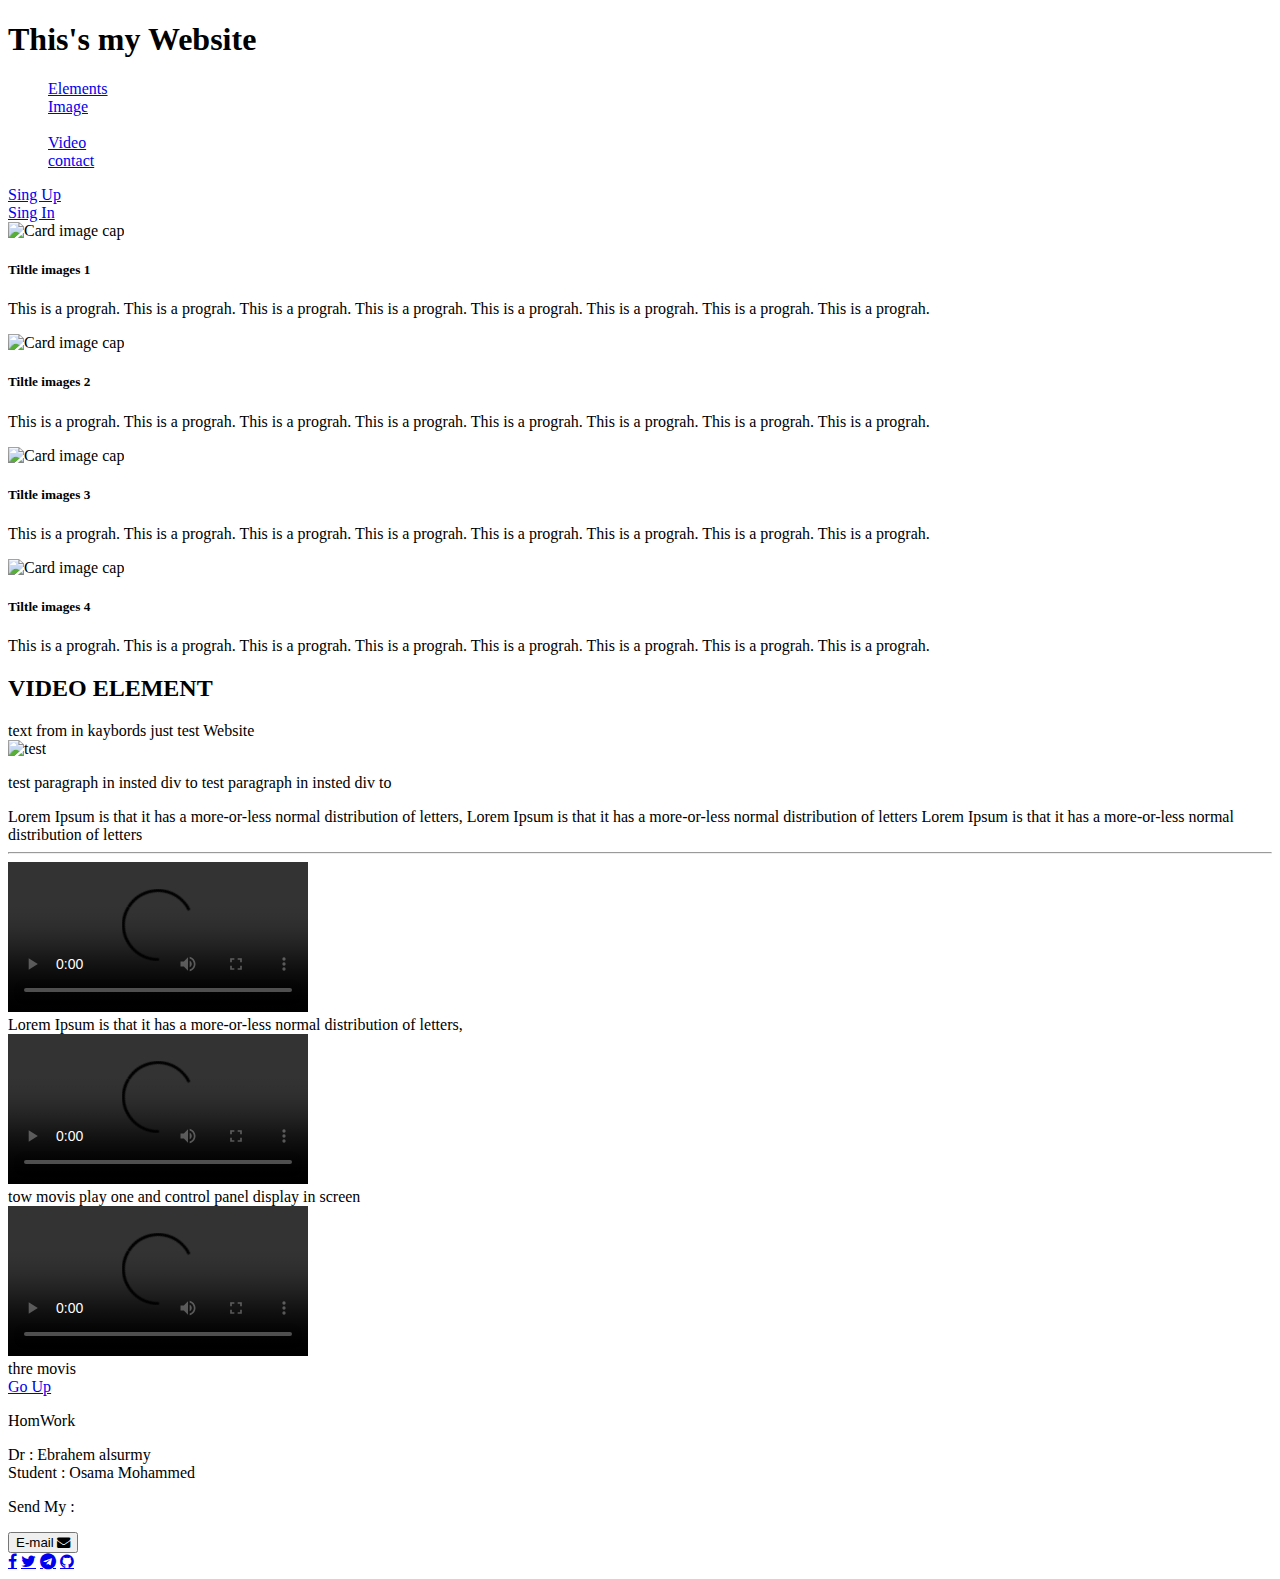
==== index.html @ 9dd66edf "Add files via upload" ====
<!DOCTYPE html>
<html>
<head>
<meta charset="utf-8" />
<meta name="description" content="" />
<!--<link rel="icon" href="images/ba.png" />-->
<link rel="icon" href="https://j.top4top.io/p_1954caidc1.jpg" />
<meta name="viewport" content="width=device-width, initial-scale=1">
<meta name="viewport" content="initial-scale=1, maximum-scale=1">
<title>One animation HTML</title>
<link rel="stylesheet" href="CSS/index.css" />
<link rel="stylesheet" href="CSS/MaxWidth.css" />
<link rel="stylesheet" href="https://cdnjs.cloudflare.com/ajax/libs/font-awesome/4.7.0/css/font-awesome.min.css">
</head>
<body class="body_index">
<div class="heading" id="start">
<h1>This's my Website</h1>
<div class="Index">
<ol class="clas_ol">
<a href="element.html">Elements</a>
<br />
<a href="#img">Image</a>
<br />
<!-- <a href="#ord">Order List</a> -->
<br />
<a href="#vid">Video</a>
<br />
<a href="#contact">contact</a>
<br />
</ol>
<div class="loop"></div>
</div>
<div class="up-in">
<div class="up">
<a class="clik" href="SingUp.html">Sing Up</a>
</div>
<div class="in">
<a class="clik" href="singIn.html">Sing In</a>
</div>
</div>
</div>
<!--=============================== IMAGES ==================================-->
<!-- <div class="introimg">
<!--h5>title paragraph test</h5->
<img src="images/book.png" alt="test">
<p>test paragraph in insted div to test paragraph in insted div to </p>
</div> -->
<!--=============================== IMAGES ==================================-->
<div class="images" id="img">
<div class="boximgandcont1">
<!--<img class="img" src="images/back10.jpg" alt="Card image cap" />-->
<img class="img" src="https://0i.is/18cJ" alt="Card image cap" />
<div class="img-box">
<h5 class="img-title">Tiltle images 1</h5>
<p class="img-text">
This is a prograh. This is a prograh. This is a prograh. This is a prograh. This is a prograh. This is a prograh. This is a prograh. This is a prograh.
</p>
</div>
</div>
<div class="boximgandcont2">
<!--<img class="img" src="images/back0.jpg" alt="Card image cap" />-->
<img class="img" src="https://0i.is/C6WQ" alt="Card image cap" />
<div class="img-box">
<h5 class="img-title">Tiltle images 2</h5>
<p class="img-text">
This is a prograh. This is a prograh. This is a prograh. This is a prograh. This is a prograh. This is a prograh. This is a prograh. This is a prograh.
</p>
</div>
</div>
<div class="boximgandcont3">
<!--<img class="img" src="image/33.jpg" alt="Card image cap" />-->
<img class="img" src="https://0i.is/ZaY3" alt="Card image cap" />
<div class="img-box">
<h5 class="img-title">Tiltle images 3</h5>
<p class="img-text">
This is a prograh. This is a prograh. This is a prograh. This is a prograh. This is a prograh. This is a prograh. This is a prograh. This is a prograh.
</p>
</div>
</div>
<div class="boximgandcont4">
<!--<img class="img" src="images/back4.jpg" alt="Card image cap" />-->
<img class="img" src="https://0i.is/0Tu5" alt="Card image cap" />
<div class="img-box">
<h5 class="img-title">Tiltle images 4</h5>
<p class="img-text">
This is a prograh. This is a prograh. This is a prograh. This is a prograh. This is a prograh. This is a prograh. This is a prograh. This is a prograh.
</p>
</div>
</div>
</div>
<!--=============================== bxo text ==================================-->
<div class="introvid" >
<div class="row">
<h2>VIDEO ELEMENT</h2>
<span>text from in kaybords just test Website</span>
</div>
<div class="column_center">
<!--h5>title paragraph test</h5-->
<!--<img src="images/book.png" alt="test" />-->
<img src="https://0i.is/B7pt" alt="test" />
<p>test paragraph in insted div to test paragraph in insted div to</p>
</div>
<div class="column_left">
<span>
Lorem Ipsum is that it has a more-or-less normal distribution of letters, Lorem Ipsum is that it has a more-or-less normal distribution of letters Lorem Ipsum is that it has a more-or-less normal distribution of letters
</span>
<hr />
</div>
<!--div class="cal_3">
<h4>Tag Video : </h4>
<span> format tag :
<code>test</code>
Lorem Ipsum is that it has a more-or-less <br> normal distribution of letters, 
Lorem Ipsum</span>

</div-->
</div>
<!--=============================== VIDEO ==================================-->
<div class="video" id="vid">
<div class="video_bady">
<video  class="disvid vid1" controls > 
  <source src="videos/movis3.mp4" type="video/mp4" />
</video>
<div class="title tle1">Lorem Ipsum is that it has a more-or-less normal distribution of letters,</div>
<video  class="disvid vid2" controls > 
  <source src="videos/movis2.mp4" type="video/mp4" />
</video>
<div class="title tle2">tow movis play one and control panel display in screen</div>
<video  class="disvid vid3" controls > 
  <source src="videos/movis5.mp4" type="video/mp4" />
</video>
<div class="title tle3">thre movis</div>
</div>
<script>
    let videos = document.querySelectorAll("video");
    videos.forEach((elem) => {elem.addEventListener("playing", function(e){stopAnyElse(e)})})
    
    function stopAnyElse(ele){
      let currentvid = ele.target;
    let arrayElse = Array.from(videos).filter(elem => elem != currentvid)
    
    arrayElse.forEach(elem=> elem.pause())
    }
    </script>
</div>
<a href="#start" class="goup"><span>Go Up</span></a> 
<div class="divend" id="contact">
<div class="my">
<p>HomWork</p>
<span>Dr : Ebrahem alsurmy</span>
<br>
<span>Student : Osama Mohammed</span>
</div>
<div class="sendMy">
<p>Send My : </p> <a href = "mailto: Osama@gmail.com">
<button>E-mail <i class="fa fa-envelope"></i></button></a>
</div>
 <div class="chat">
    <a href="https://www.facebook.com" class="fa fa-facebook"></a>
    <a href="https://twitter.com" class="fa fa-twitter"></a>
    <a href="https://telegram.org" class="fa fa-telegram"></a>
    <a href="https://github.com" class="fa fa-github"></a>
</div>

</div>
</body>
</html>
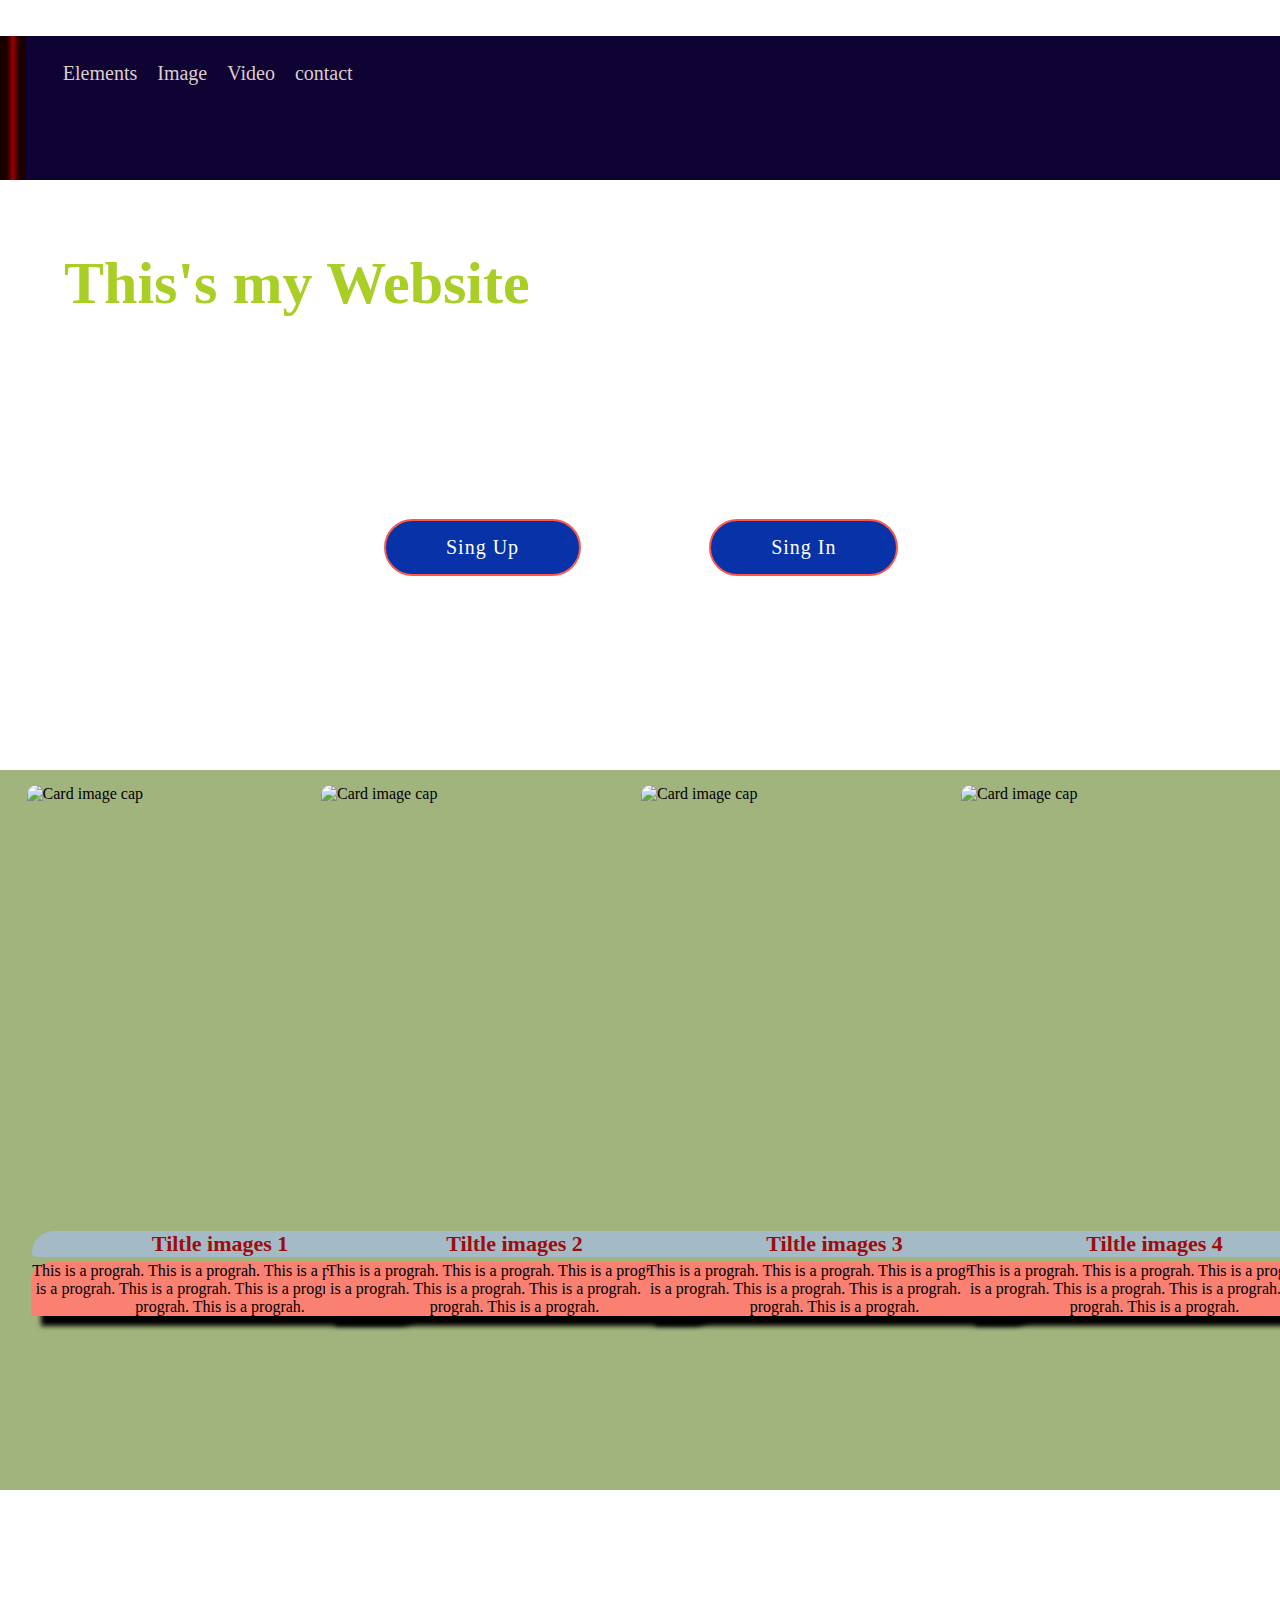
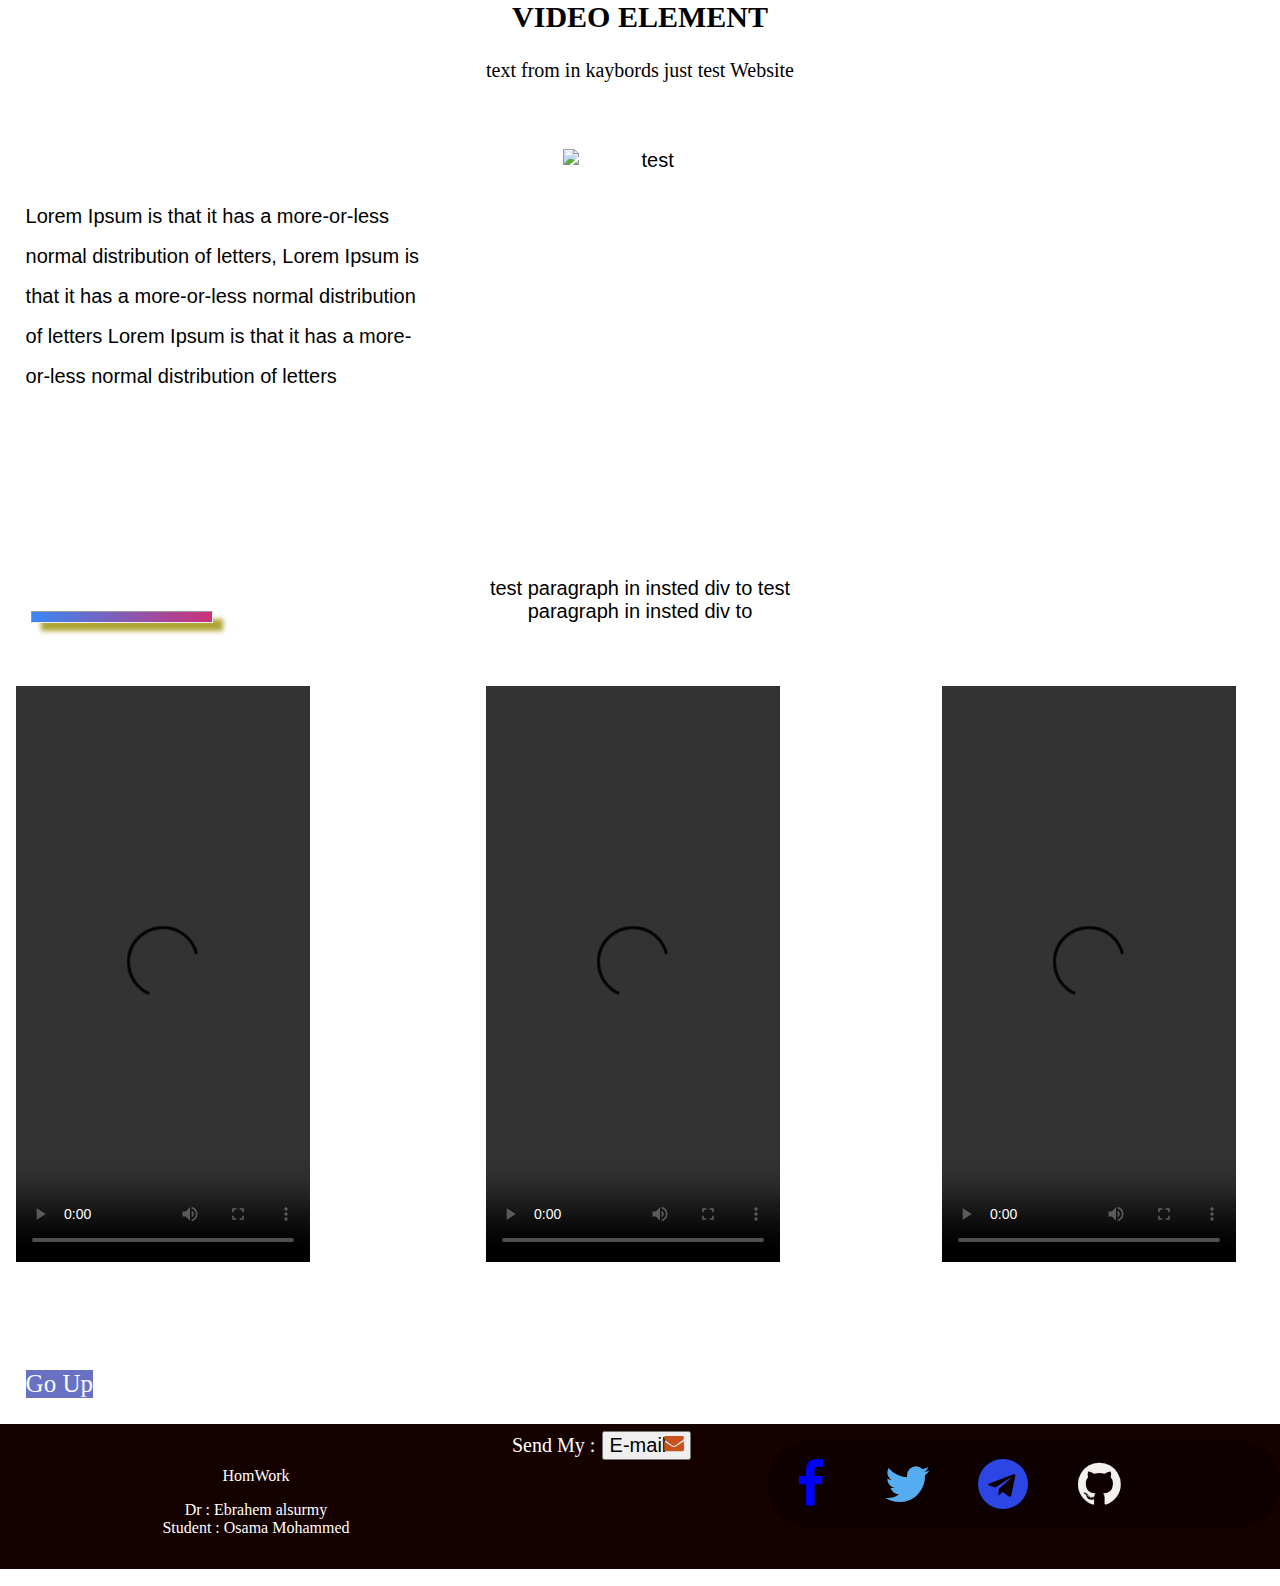
==== commit cfb2c85a: "Update index.html" ====
--- a/index.html
+++ b/index.html
@@ -8,8 +8,8 @@
 <meta name="viewport" content="width=device-width, initial-scale=1">
 <meta name="viewport" content="initial-scale=1, maximum-scale=1">
 <title>One animation HTML</title>
-<link rel="stylesheet" href="CSS/index.css" />
-<link rel="stylesheet" href="CSS/MaxWidth.css" />
+<link rel="stylesheet" href="index.css" />
+<link rel="stylesheet" href="MaxWidth.css" />
 <link rel="stylesheet" href="https://cdnjs.cloudflare.com/ajax/libs/font-awesome/4.7.0/css/font-awesome.min.css">
 </head>
 <body class="body_index">
--- a/index.css
+++ b/index.css
@@ -0,0 +1,707 @@
+html{-ms-text-size-adjust:100%;-webkit-text-size-adjust:100%}
+ *{
+   top: 0%;
+left: 0%;
+} 
+/* .cir img{
+  z-index: -1;
+ position: relative;
+ transform: translate(100%,100%);
+ animation-name: ball;
+ animation: ball 3s linear infinite;
+ background-repeat: repeat-x;
+/* animation-duration: 4s;
+}
+@keyframes ball{
+    0%{  transform: skew(10deg); }
+    20%{  transform: rotate(-10deg); }
+    50%{  transform: rotate(10deg); }
+    /*70%{  transform: skew(-10deg); }
+    90%{  transform: rotate3d(310deg); }
+    100%{  transform: translateX(1000px,100px);
+  transform: scale(1000deg);}   
+
+}       */
+    /* @keyframes cir{
+     
+      100%{
+        transform: translateX(1000px);
+      }
+}*/
+/* .body_index{
+  width: 100%;
+  height: 100%;
+} */
+.heading{
+  padding:0;
+	/* background-image:url(../image/5.jpg);  */
+ background-image:url(https://0i.is/Smpm);
+	background-repeat:no-repeat;
+  position: absolute;
+  width: 100%;
+	height: 80%;
+  background-position: 50%,50%;
+  background-size: cover;
+}
+.heading h1{
+  color: #a9ce26;
+  /* color: #DDD; */
+  position: absolute;
+  width: 50%;
+  left: 5%;
+  top: 29%;
+  font-size:60px;
+  text-align: start;
+  border-radius: 220px 220px 0px 0px;
+
+}
+.heading h1:hover{
+  color: #DDD;
+  font-size:70px;
+  background: none;  
+}
+
+.loop {
+  background-color: red;
+  background-image: linear-gradient(to right,
+      rgba(0,0,0,0.9) 25%,
+      rgba(0,0,0,0.4) 50%,
+      rgba(0,0,0,0.9) 75%);
+  color: white;
+  height: 100%;
+  width: 2%;
+
+  -webkit-animation: 11s linear 0s infinite alternate move_eye;
+          animation: 11s linear 0s infinite alternate move_eye;
+}
+
+@-webkit-keyframes move_eye { from { margin-left: -20%; } to { margin-left: 100%; }  }
+        @keyframes move_eye { from { margin-left: -20%; } to { margin-left: 100%; }  } 
+.Index {
+  position: absolute;
+  width: 100%;
+  height:20%;
+  top: 5%;
+  text-align: center;
+  font-family: 'Arima Madurai', cursive;
+  background: #0e0333; 
+  overflow: hidden;
+}
+.clas_ol {
+  display:inline-flex;
+  position: absolute;
+  width: 35%;
+  height: 20%;
+  left: 1%;
+  
+} 
+.clas_ol a{
+  text-decoration: none;
+  padding: 10px;
+  color: #DCC;
+  text-align: center;
+  font-size: 20px;
+}
+.Index a:hover{
+  color: red;
+  font-size: 25px;
+    
+}
+.up-in{
+  position: absolute;
+  width: 100%;
+  height: 20%;
+  top: 70%;
+  display: inline-flex;
+ 
+ 
+}
+.up-in .in{
+  position: relative;
+  left: 40%;
+  color: #DCC;
+
+}
+.up-in .up{
+  position: relative;
+  left: 30%;
+  color: #DCC;
+
+}
+.up-in .clik{
+  padding: 15px 60px 15px 60px;
+  margin: 15px 0px 60px 0px;
+  color: #fff;
+  background:  #0732a8 ;
+  float: left;
+  letter-spacing: 1px;
+  text-decoration: none;
+  font-size: 20px;
+  font-weight: 100%;
+  border: solid #fc584c 2px;
+  border-radius: 30px;
+}
+.clik:hover,
+.clik:focus {
+     background: #000;
+     border: solid #000 2px;
+     color: #fff;
+}
+
+/* class images box  */
+
+
+/* Photo one*/
+.images{
+  position: absolute;
+  left: 0;
+  top: 80%;
+  width:100%;
+  height: 80%;
+  margin-top: 50px;
+background: rgb(162, 180, 125);
+}
+.boximgandcont1{
+  position: absolute;
+  left: 2%;
+  top:2%;
+  width: 43vh;
+  height: 90%;
+  margin: 1px;
+
+}
+.boximgandcont2{
+  position: absolute;
+  left: 25%;
+  top:2%;
+  width: 43vh;
+  height: 90%;
+  margin: 1px;
+ 
+}
+.boximgandcont3{
+  position: absolute;
+  left: 50%;
+  top:2%;
+  width: 43vh;
+  height: 90%;
+  margin: 1px;
+ 
+}
+
+/*Box control image 4 and text and title for clik ONE just*/
+.boximgandcont4{
+  position: absolute;
+  left: 75%;
+  top:2%;
+  width: 43vh;
+  height: 90%;
+  margin: 1px;
+ 
+}
+.img{
+  position: absolute;
+  width:100%;
+  height:67%;
+border-radius: 10px;
+
+}
+/* box text and title photo*/
+.images .img-box{
+  position: absolute;
+  width: 100%;
+  height: 33%;
+  top:49vh;
+  left: 0px;
+  margin: 0;
+  display: block;
+  /*background:wheat;*/
+}  
+  
+  .images .img-title{
+  margin: 5px;
+  color: #9e0c0c;
+  font-size: 22px;
+  font:bold ;
+  text-align: center;
+  border-radius: 9px;
+  background: rgb(164, 187, 199);
+  border-radius:50px 10px;
+}
+.images .img-text{
+  margin: 4px;
+  text-align: center;
+  background: salmon;
+  border-radius: 20px 5px 20px 0px;
+  box-shadow: black 10px 10px 5px;
+  
+}
+
+.images .img-text:hover{
+  background: rgb(24, 188, 230);
+}
+/*--------------- box text ---------------*/
+.introvid{
+  position:absolute;
+  left: 0;
+  top: 175%;
+  width: 100%;
+  height: 70%;
+  font-size: 20px;
+  font-family: sans-serif;
+  
+}
+.introvid .row{
+  position: absolute;
+  width: 100%;
+  height: 30%;
+  margin-top: 0;
+  text-align: center;
+  font-family: 'Arima Madurai', cursive; 
+  
+}
+.introvid .column_center{
+  position:absolute;
+  left: 35%;
+  top: 10%; 
+  width: 30%;
+  height: 80%;
+  text-align: center;
+  
+}
+.introvid .column_left{
+  position:absolute;
+  left: 2%;
+  top: 35%;
+  width: 31%;
+  height: 60%;
+  
+}
+
+/*.introvid .cal_3{
+  position:absolute;
+  left: 72%;
+  top: 30%;
+  width: 28%;
+  height: 70%;
+  
+}
+/*--------start setting column_center*/
+/*.column_center h5{
+  font: bold;
+  font-size: 25px;
+}*/
+.column_center p{
+  position: absolute; 
+  top: 103%;
+  /*  background: royalblue;*/
+}
+.introvid .column_center img{
+  position:absolute;
+  left:30%;
+  top:22%;
+  width: 45%;
+  height: 70%;
+  /* box-shadow:#ada332 20px 18px 2px; */
+
+}
+/*--------start setting column_left*/
+.introvid .column_left span{
+  font-size: 20px;
+  font-family: sans-serif;
+  line-height: 40px;
+  display: block;
+}
+.introvid .column_left hr{
+  position:absolute;
+  width:180px;
+	height:10px;
+  left: 5px;
+  top: 45vh;
+	background:linear-gradient(to right,#3987f4,#cd3178);
+  box-shadow:#ada332 10px 8px 5px;
+}
+/*--------------- Video ---------------*/
+.video{
+  position:absolute;
+  left: 0;
+  top: 254%;
+  width: 100%;
+  height: 80%;
+
+}
+.video_bady{
+  position:absolute;
+  width: 23%;
+  height:80%;
+  display: inline-flex;
+}
+.vid1{
+  position:absolute;
+  width: 100%;
+  height: 100%;
+  left: 2%;
+  margin: 10px ;
+  margin-top: 0;
+
+}
+.vid2{
+  position:absolute;
+  left: 165%;
+  margin-top: 0;
+  width: 100%;
+  height: 100%;
+
+}
+.vid3{
+  position: absolute;
+  left: 320%;
+  width: 100%;
+  height: 100%;
+  margin-top: 0;
+}
+
+.disvid:hover + .title {
+	display: block;
+}
+
+.title {
+	display: none;
+	color: #ffffff;
+	background-color: #000000;
+  text-align: center;
+  position: relative;
+  width: 95%;
+  height: 20%;
+  left: 20px;
+  top: 101%;
+  padding: 10px;
+  border-radius: 10px;
+}
+/* .tle1{
+  left: 10px;
+} */
+  .tle2{
+  left: 166%;
+}
+  .tle3{
+  left: 320%;
+}
+
+/* --------------------Go Up----------------- */
+.goup{
+  text-decoration: none;
+  position:absolute;
+  text-align: center;
+   font-size: 25px;
+   background-color: rgb(4, 19, 155);
+     color: aliceblue;
+     opacity: .6;
+     background-attachment: fixed;
+      top:330%;
+      left:2%;
+}
+.goup:hover{
+  background-color: rgb(4, 19, 155);
+  opacity: 1;
+}
+/*----------------------- rnd div ---------------*/
+.divend{
+  position:absolute;
+  left: 0;
+  top: 336%;
+  width: 100%;
+  height: 15%;
+  padding-block-end: 10px;
+  color: white;
+  display: inline-flex;
+  background: rgb(22, 1, 1);
+    text-align: start;
+  
+
+}
+
+.my{
+  position: relative;
+  text-align: center;
+  width: 40%;
+  height: 100%;
+  top: 20%;
+
+}
+.sendMy{
+  width: 50%;
+  height: 100%;
+  display:inline-block;
+}
+.divend .sendMy button{
+  position: absolute;
+  display:inline-flex;
+  left: 47%;
+  top: 5%;
+  width: 7%;
+  font-size: 20px;
+}
+.divend .sendMy p{
+  margin: 10px 0px;
+  font-size: 20px;
+}
+.divend .sendMy .fa-envelope{
+  position:absolute;
+  left: 33%;
+  top: -80%;
+}
+.sendMy button:hover{
+  background: cadetblue;
+}
+.divend .chat{
+  position: absolute;
+  width: 40%;
+  left: 60%;
+  top: 10%;
+  font-size:50px;
+  background: rgba(0, 0, 0, 0.3);
+  border-radius: 100px ;
+}
+.fa {
+padding: 15px;
+width: 50px;
+text-align: center;
+text-decoration: none;
+margin: 5px 2px;
+font-size: 50px;
+}
+
+.fa:hover {
+  opacity: 0.7;
+  color: rgb(108, 218, 233);
+}
+.fa-envelope{
+ color: #c9521a; 
+}
+.fa-facebook {
+color: blue;
+}
+.fa-twitter {
+
+color: #55ACEE;
+}
+.fa-telegram{
+  color:rgb(43, 70, 226);
+}
+.fa-github{
+  color:rgb(243, 240, 240);
+}
+
+
+
+/* File SingUp.html classes */
+.body_LG{
+  font-family: sans-serif;
+  /* background: url(../images/back2.jpg) no-repeat; */
+   background: url(https://0i.is/wIoW) no-repeat; 
+  background-size: cover;
+  background-attachment: fixed;
+  animation-name:back_body;
+  animation-duration: 15s;
+}
+@keyframes back_body{
+  /* 0% { background: url(../images/back.jpg) no-repeat;  */
+  0% { background: url(https://0i.is/Y8wP) no-repeat;  
+    background-size: cover;
+    background-attachment: fixed;
+  }
+  /* 50% { background: url(../images/back4.jpg) no-repeat;   */
+   50% { background: url(https://0i.is/0Tu5) no-repeat;
+    background-size: cover;
+    background-attachment: fixed;
+  }
+  /* 100% { background: url(../images/back2.jpg) no-repeat;  */
+   100% {     background: url(https://0i.is/wIoW) no-repeat;
+  background-size: cover;
+  background-attachment: fixed;
+}
+
+}
+.divH{
+  position:absolute;
+  width: 100%;
+  height: 20%;
+  text-align: center;
+  font-size: 22px;
+  color: rgb(8, 42, 65)
+}
+.divH span{
+  font-size: 20px;
+  color: rgb(136, 84, 84);
+}
+.divB{
+  position: absolute;
+  height: 420px;
+  width:400px;
+  left: 35%;
+  top: 25%;
+  /* padding: 5px 10px; */
+  border-radius: 20px;
+
+}
+.divB input{
+  position: relative;
+  width: 60%;
+  padding: 4px;
+  text-align: center;
+  margin:5px;
+  border-radius: 20px;
+  transform: translate(22%,1%);
+  
+}
+.divB fieldset{
+  padding: 10px;
+  color: rgb(249, 253, 253);
+  background: rgba(0, 0, 0, 0.4);
+  border-radius: 20px 30px 50px 10px;
+  
+  border: rgb(224, 70, 70) solid 1px;
+}
+.divB .field2{
+  position: relative;
+  margin: 10px;
+  background: rgba(0, 0, 0, 0.4);
+  border-radius: 0px 100px 100px 0px;
+}
+.divB .log{
+  position: absolute;
+  height: 40px;
+  top: 101%;
+  left: 25px;
+  color: #FFd;
+  cursor: grab;
+  text-align: center;
+  border-radius: 20px;
+  background: #DCC;
+  background: rgb(44, 33, 44);
+  font-size: 20px;
+  
+}
+.divB .log:hover{
+  background:rgb(60, 52, 173);
+  }
+.divB a{
+  cursor: alias;
+}
+fieldset .reset:hover{
+  background:red;
+  }
+fieldset .reset{
+  width: 40%;
+  cursor: pointer; 
+  transform: translate(70%,1%);
+}
+.divB .field2 .date{
+  cursor: pointer; 
+  transform: translate(10%,15%);
+  background: rgb(241, 229, 229);
+}
+
+/* ============================  files Element.html   ================================ */
+.heading_elmnt{
+  padding:0;
+	/* background-image:url(../image/5.jpg);  */
+	background-image:url(https://0i.is/Smpm); 
+	background-repeat:no-repeat;
+  position: absolute;
+  width: 100%;
+	height: 20%;
+  top: 2%;
+  /* background-position: 10%,50%; */
+  background-size: cover;
+}
+.Index_elmnt {
+  position: absolute;
+  width: 100%;
+  height:50%;
+  top: 20%;r
+  text-align: center;
+  font-family: 'Arima Madurai', cursive;
+  background: #0e0333; 
+  overflow: hidden;
+}
+.Index_elmnt a:hover{
+  color: red;
+  font-size: 25px;
+    
+}
+/* -------------------- List Ordar AND Unorder */
+.List{
+   background: rgb(103, 94, 124);
+  position:absolute;
+  width: 100%;
+  top: 30%;
+  font-size: 20px;
+  line-height: 22px;
+}
+.ol1{
+  position:relative;
+  left: 0px;
+  top: 30%;
+}
+
+.ol1 li{
+  text-align: start;
+  margin-right: 10px;
+  font-size: 25;
+}
+
+#definitoin{
+  background: #DCC;
+  cursor: pointer;
+}
+.ol1 span{  display: none;  }
+
+.ht:hover + span { 
+  display: block;
+  color: red;
+  background: rgba(134, 207, 231, 0.747);
+  position: absolute;
+  left: 10%;
+}
+.CS:hover + span { 
+  display: block;
+  text-align: start;
+  color: red;
+  background: rgba(134, 207, 231, 0.747);
+  position: absolute;
+  top: 40%;
+  left: 10%;
+}
+/* -------------------    tabel   ---------------------- */
+.table{
+  position:absolute;
+  width: 100%;
+  top: 90%;
+  text-align: center;
+}
+.trh{
+  background: linear-gradient(rgb(80, 153, 130),rgb(0, 255, 242));
+}
+.trb{
+  background: rgb(241, 213, 241);
+}
+.trf{
+  background: linear-gradient(red,blue,green);
+  color: white;
+}
+.backend a{
+          position:absolute; 
+          top:120%;
+          width: 100%;
+          background: teal;
+          font-size: 25px;
+          color: beige;
+          text-align: center; 
+          text-decoration: none;
+}
+.backend a:hover{
+font-size: 25px;
+  color: #000;
+}--- a/MaxWidth.css
+++ b/MaxWidth.css
@@ -0,0 +1,408 @@
+
+/* #######################      index.html file     #######################*/
+
+/* @media screen and (max-width:1200px){
+.body_index .images {
+position:absolute;
+
+}
+.body_index .images .boximgandcont1{
+position: relative;
+left: 0;
+width: 25%;
+margin: 5px;
+}
+.body_index .images .boximgandcont2{
+width: 25%;
+margin: 5px;
+}
+.body_index .images .boximgandcont3{
+width: 25%;
+margin: 5px;
+}
+.body_index .images .boximgandcont4{        
+width: 25%;
+margin: 5px;
+}
+} */
+@media screen and (max-width:1200px){
+/* --------------------  Heading  ----------------------- */
+.body_index .heading h1{
+font-size: 40px;
+}
+/* --------------------  Button heading  ----------------------- */
+.heading .up-in{
+background: rgba(0, 0, 0, 0.4);
+}
+/* --------------------  Images AND Column the Box photo  ----------------------- */
+.images{
+height: 85%;
+}
+.boximgandcont1{
+width: 23%;
+margin: 10px 0px 0px;
+}
+.boximgandcont2{
+width: 23%;
+margin: 10px;
+}
+.boximgandcont3{
+width: 23%;
+margin: 10px;
+}
+.boximgandcont4{
+width: 23%;
+margin: 10px;
+}
+.introvid .column_center{
+width: 40%;
+left: 40%;
+top: 20%;
+}
+/* --------------------  video  ----------------------- */
+.video{
+position: absolute;
+top: 270vh;
+display: inline-flex;
+}
+.video_bady{
+        position:absolute;
+        width: 27%;
+        height:70%;
+        
+        left: -5%;
+}
+.vid1{
+    position:absolute;
+    left: 1px;
+}
+.vid2{
+    position:absolute;
+    left: 150%;
+    
+}
+.vid3{
+    position:absolute;
+    left: 280%;
+    
+}
+
+.tle2{
+    left:150%;
+}
+.tle3{
+    left:280%;
+}
+/* --------------------    GoUp    ---------------------- */
+.goup{
+  text-decoration: none;
+  position:absolute;
+  text-align: center;
+   font-size: 25px;
+     color: aliceblue;
+     background-attachment: fixed;
+      top:348%;
+      left:2%;
+}
+/* --------------------  End Div  ----------------------- */
+.divend{
+position: absolute;
+top: 353vh;
+height: 20%;
+
+}
+.divend .sendMy button{
+  position: absolute;
+  display:inline-flex;
+  left: 52%;
+  top: 5%;
+  width: 11%;
+  font-size: 20px;
+
+}
+.divend .sendMy p{
+  margin: 10px 0px;
+  font-size: 20px;
+}
+.divend .sendMy .fa-envelope{
+  position:absolute;
+  left: 35%;
+  top: -80%;
+}
+.divend .chat{
+    top: 30%;
+    left: 40%;
+    width: 60%;
+}
+}
+@media screen and (max-width:750px){
+.body_index .heading h1{
+font-size: 40px;
+}
+.heading .clik{
+    display: block;
+width: 100%;
+text-align: center;
+}
+.heading .up-in .up{
+left: 19%;
+}
+.heading .up-in .in{
+left: -10%;
+top: 63px;
+}
+.body_index .images{
+height: 80%;
+background: cornsilk;
+}
+.body_index .images .boximgandcont1{
+position: relative;
+width: 40%;
+display:inline-flex;
+}
+.body_index .images .boximgandcont2{
+position: relative;
+display: inline-block;
+width: 40%;
+left: 60px;
+top: 15px;
+
+}
+.body_index .images .boximgandcont3{
+display:inline-block;
+position: relative;
+width: 40%;
+left: 8px;
+top: 30px;
+}
+.body_index .images .boximgandcont4{
+display: inline-block;
+position: relative;
+width: 40%;
+top: 30px;
+left: 10%;
+}
+/*------------------    intro Video div    ------------------------ */
+.introvid{
+position: absolute;
+top: 260vh;
+}
+.introvid .column_center{
+width: 50%;
+left: 44%;
+top: 20%;
+}
+.introvid .column_left{
+width: 40%;
+top: 40%;
+font-size: 5px;
+}
+.introvid .column_left span{
+font-size: 15px;
+}
+
+/*---------------------------  video div  --------------------------- */
+.video{
+position: absolute;
+top: 350vh;
+}
+.vid1{
+    position: absolute;
+    left: 15px;
+}
+.tle1{
+    left:13%;
+}
+.tle2{
+    left:150%;
+}
+.tle3{
+    left:280%;
+}
+/* --------------- GoUp ------------------ */
+.goup{
+  text-decoration: none;
+  position:absolute;
+  text-align: center;
+   font-size: 25px;
+     color: aliceblue;
+     background-attachment: fixed;
+      top:428%;
+      left:2%;
+}
+/* --------------- divend ---------------- */
+.divend{
+    position: absolute;
+    height: 25%;
+    top: 433vh;
+
+}
+.divend .my{
+position: relative;
+width: 60%;
+height: 60%;
+top: 10%;
+left: 20px;
+}
+.divend .sendMy button{
+  position: absolute;
+  display:inline-flex;
+  left: 72%;
+  top: 5%;
+  width: 17%;
+  font-size: 20px;
+}
+.divend .sendMy p{
+  margin: 10px 0px;
+  font-size: 20px;
+}
+.divend .sendMy .fa-envelope{
+  position:absolute;
+  left: 40%;
+  top: -26%;
+  font-size: 30px;
+}
+/* .divend .sendMy button{
+    position:absolute;
+    width: 22%;
+    height: 20%;
+    left: 70%;
+    top: 10px;
+    display:inline-flex;
+    
+
+}
+.divend .sendMy .fa-envelope{
+    position:absolute;
+    left:38%;
+    font-size: 40px;
+    margin: 15px 10px;
+} */
+/* .divend .sendMy i{
+    position:absolute;
+    left: 30%;
+    top: -40%;
+}
+.divend .sendMy button,i{
+    position: relative;
+    display:inline-flex;
+    left: 20%;
+    top: -18%;
+} */
+.divend .chat{
+    top: 65%;
+    left: 0%;
+    width: 100%;
+    height: 30%;
+    text-align: end;
+
+}
+.fa {
+padding: 0px 15px;
+width: 50px;
+text-align: center;
+text-decoration: none;
+margin: 0px 2px;
+font-size: 40px;
+}
+
+.ht:hover + span { 
+    display: block;
+    color: red;
+    background: rgba(134, 207, 231, 0.747);
+    position: absolute;
+    left: 16%;
+  }
+  .CS:hover + span { 
+    display: block;
+    text-align: start;
+    color: red;
+    background: rgba(134, 207, 231, 0.747);
+    position: absolute;
+    top: 40%;
+    left: 12%;
+  }
+}
+
+@media screen and (max-width:550px){
+  .introvid .column_left hr{
+    position: absolute;
+    top: 125%;
+  }  
+  .video_bady{
+        position:absolute;
+        left:1%;
+        width: 80%;
+        height:50%;
+  display: block;
+}
+.vid1{
+    position:absolute;
+    left:11%;
+}
+.vid2{
+    position:absolute;
+    top: 60vh;
+    left:11%;
+    
+    
+}
+.vid3{
+    position:absolute;
+    top: 120vh;
+    left:11%;
+    
+}
+ .tle1{
+    left:13%;
+}
+ .tle2{
+     top: 253%;
+  left: 40px;
+}
+  .tle3{
+    top: 402%;
+  left: 40px;
+}
+/* -------------------------    GoUp    ----------------------------- */
+.goup{
+  text-decoration: none;
+  position:absolute;
+  text-align: center;
+   font-size: 25px;
+      top:528%;
+      left:2%;
+      opacity: .5;
+}
+/* -------------------------    End Div    ----------------------------- */
+.divend{
+    position: absolute;
+    top: 533vh;
+    
+}
+/* -------------------------    ELEMENT FILE  / LIST DIV  ----------------------------- */
+.ht:hover + span { 
+    display: block;
+    color: red;
+    background: rgba(134, 207, 231, 0.747);
+    position: absolute;
+    left: 20%;
+  }
+  .CS:hover + span { 
+    display: block;
+    text-align: start;
+    color: red;
+    background: rgba(134, 207, 231, 0.747);
+    position: absolute;
+    top: 40%;
+    left: 15%;
+  }
+}
+
+
+
+
+
+
+
+
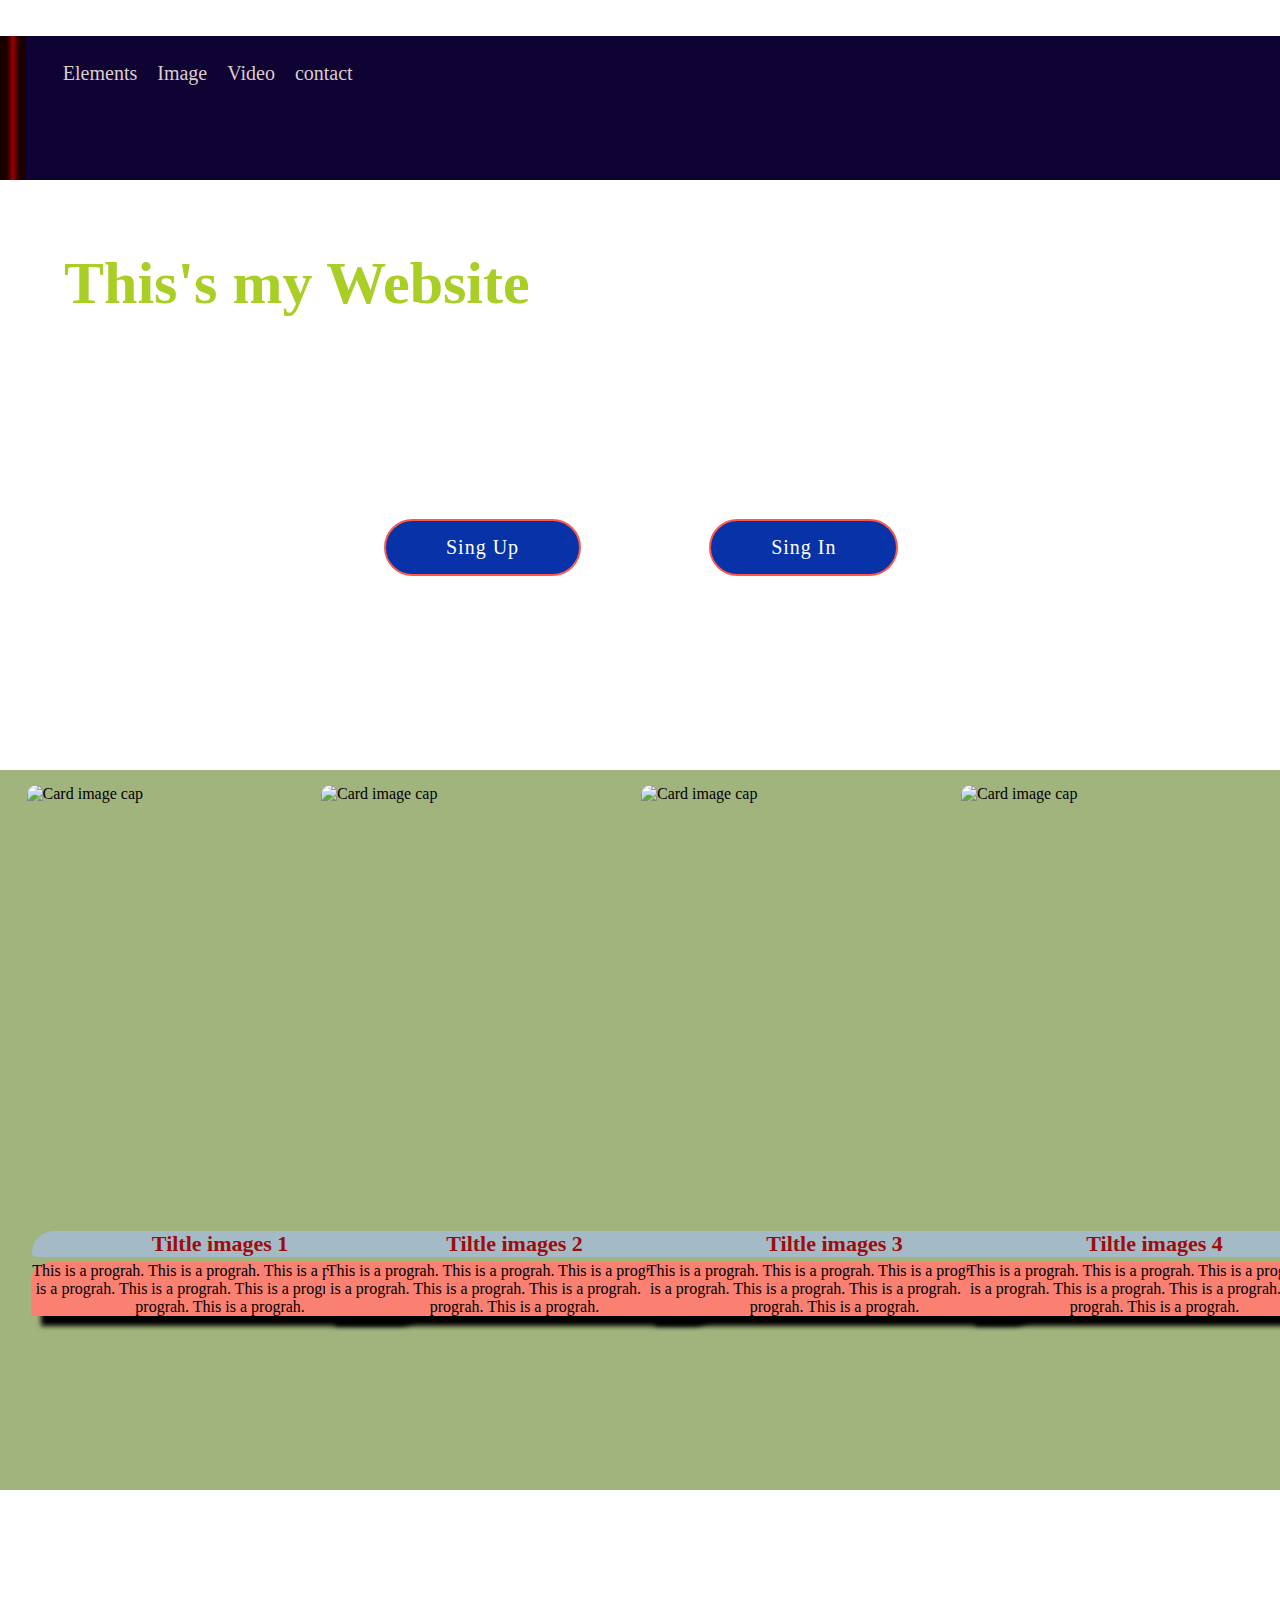
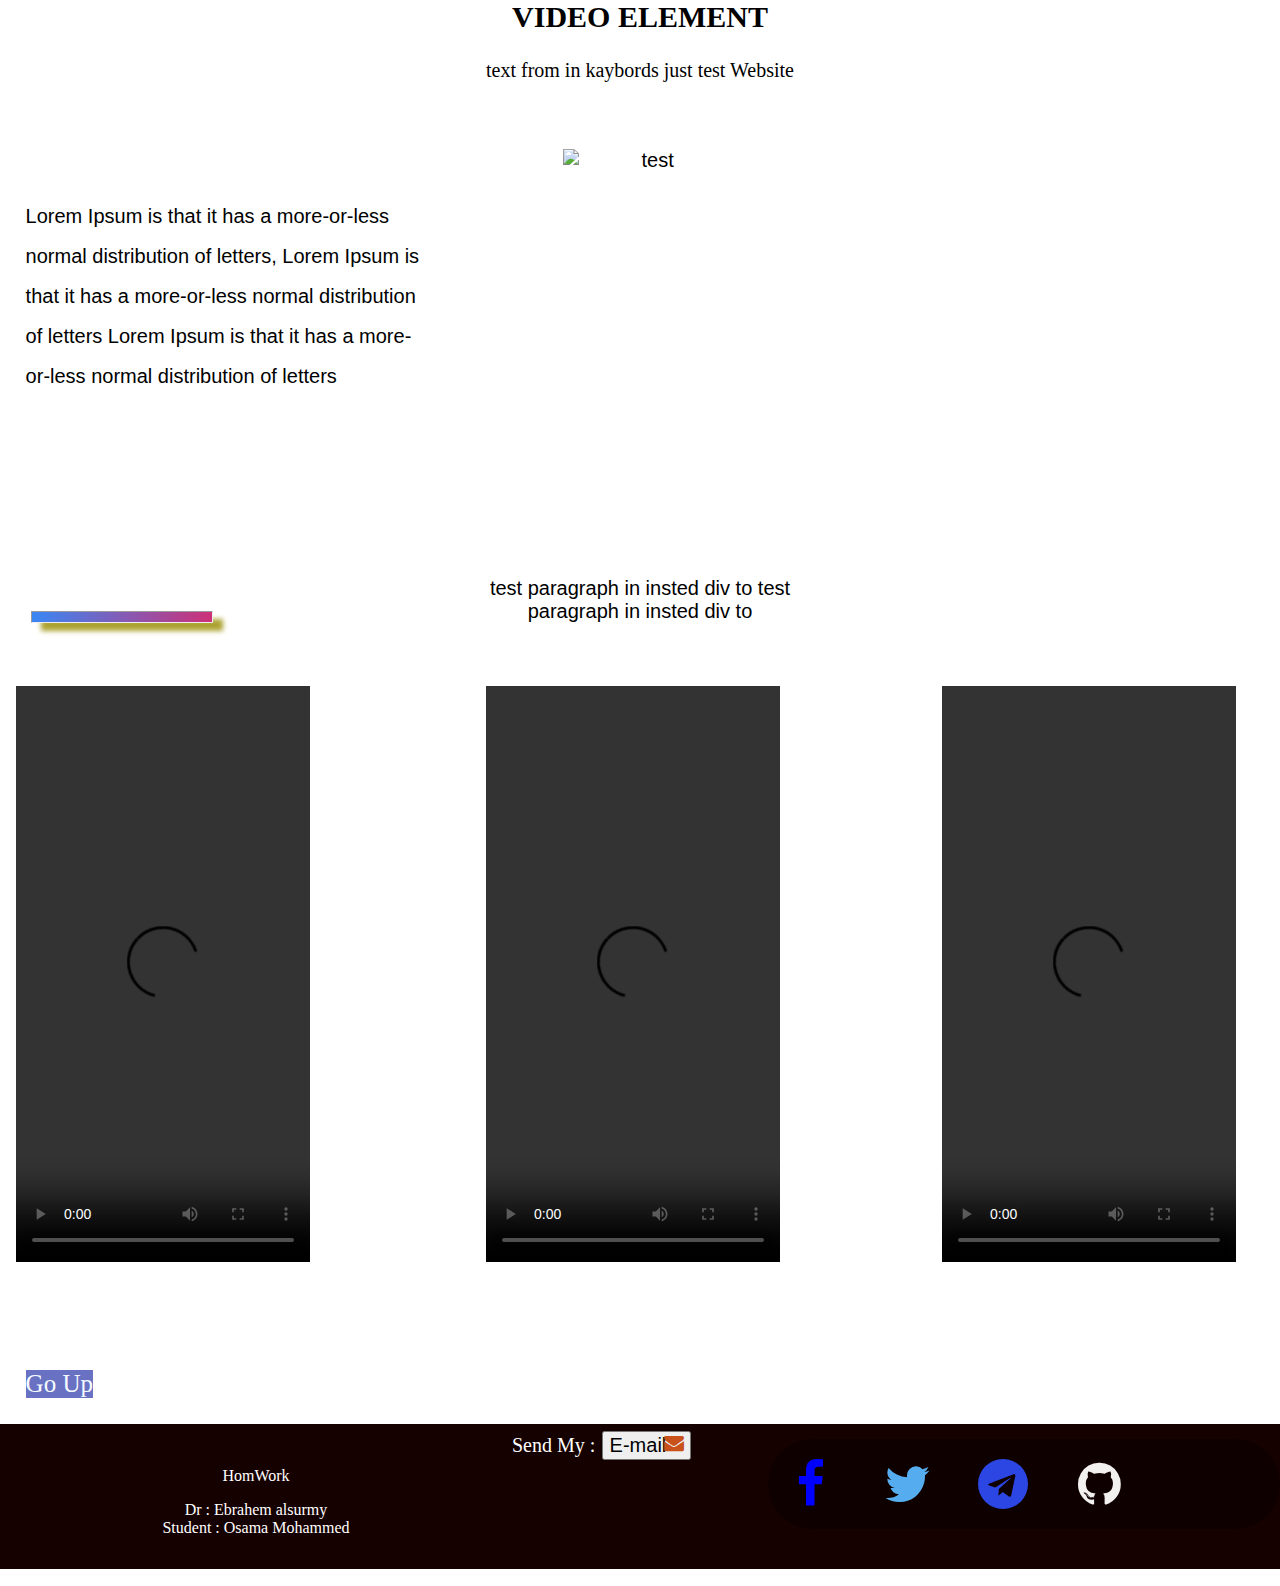
==== commit da32a964: "Update index.html" ====
--- a/index.html
+++ b/index.html
@@ -119,15 +119,15 @@
 <div class="video" id="vid">
 <div class="video_bady">
 <video  class="disvid vid1" controls > 
-  <source src="videos/movis3.mp4" type="video/mp4" />
+    <source src="https://0i.is/IJcm" type="video/mp4" />
 </video>
 <div class="title tle1">Lorem Ipsum is that it has a more-or-less normal distribution of letters,</div>
 <video  class="disvid vid2" controls > 
-  <source src="videos/movis2.mp4" type="video/mp4" />
+  <source src="https://a.top4top.io/m_1965b4fuf1.mp4" type="video/mp4" />
 </video>
 <div class="title tle2">tow movis play one and control panel display in screen</div>
 <video  class="disvid vid3" controls > 
-  <source src="videos/movis5.mp4" type="video/mp4" />
+  <source src="https://0i.is/EI4M" type="video/mp4" />
 </video>
 <div class="title tle3">thre movis</div>
 </div>
@@ -156,10 +156,10 @@
 <button>E-mail <i class="fa fa-envelope"></i></button></a>
 </div>
  <div class="chat">
-    <a href="https://www.facebook.com" class="fa fa-facebook"></a>
-    <a href="https://twitter.com" class="fa fa-twitter"></a>
-    <a href="https://telegram.org" class="fa fa-telegram"></a>
-    <a href="https://github.com" class="fa fa-github"></a>
+    <a href="https://www.facebook.com" class="fa fa-facebook" target="_blank"></a>
+    <a href="https://twitter.com" class="fa fa-twitter" target="_blank"></a>
+    <a href="https://telegram.org" class="fa fa-telegram" target="_blank"></a>
+    <a href="https://github.com/OsamaDev9" class="fa fa-github" target="_blank"></a>
 </div>
 
 </div>
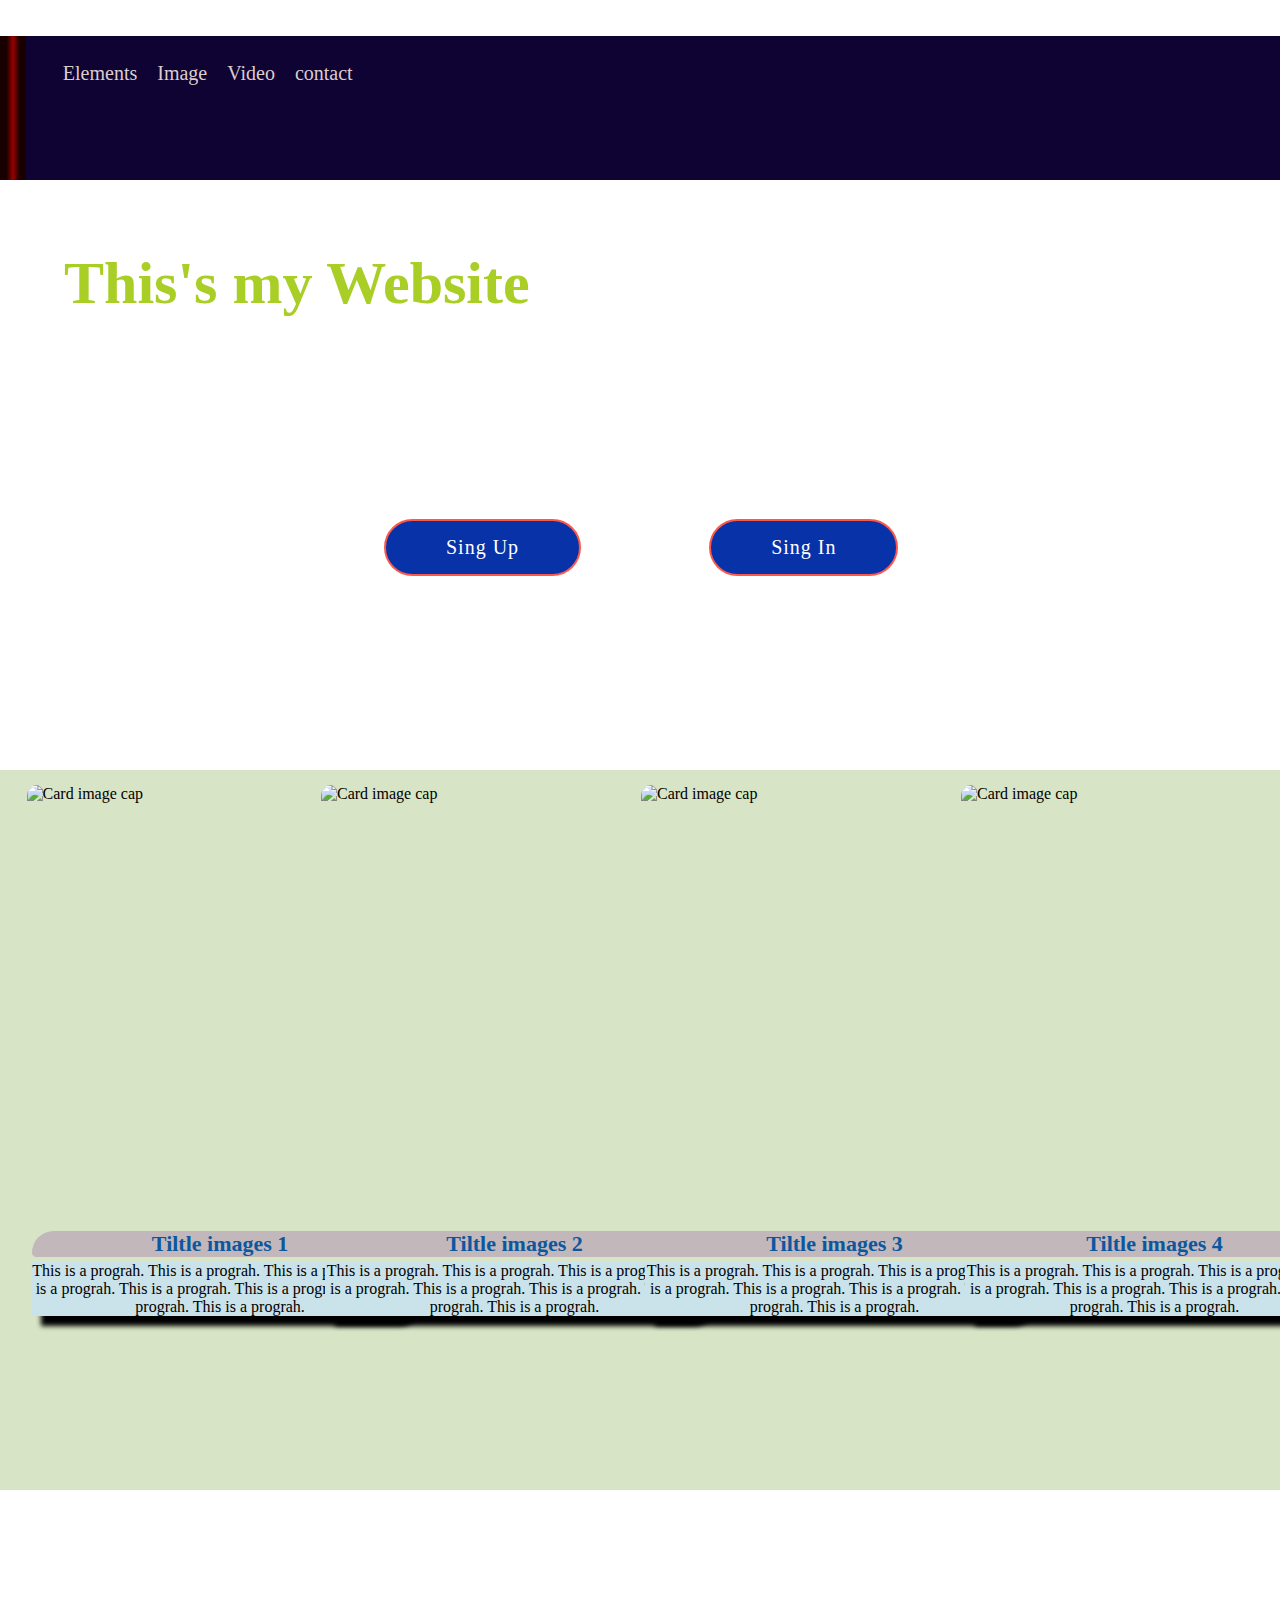
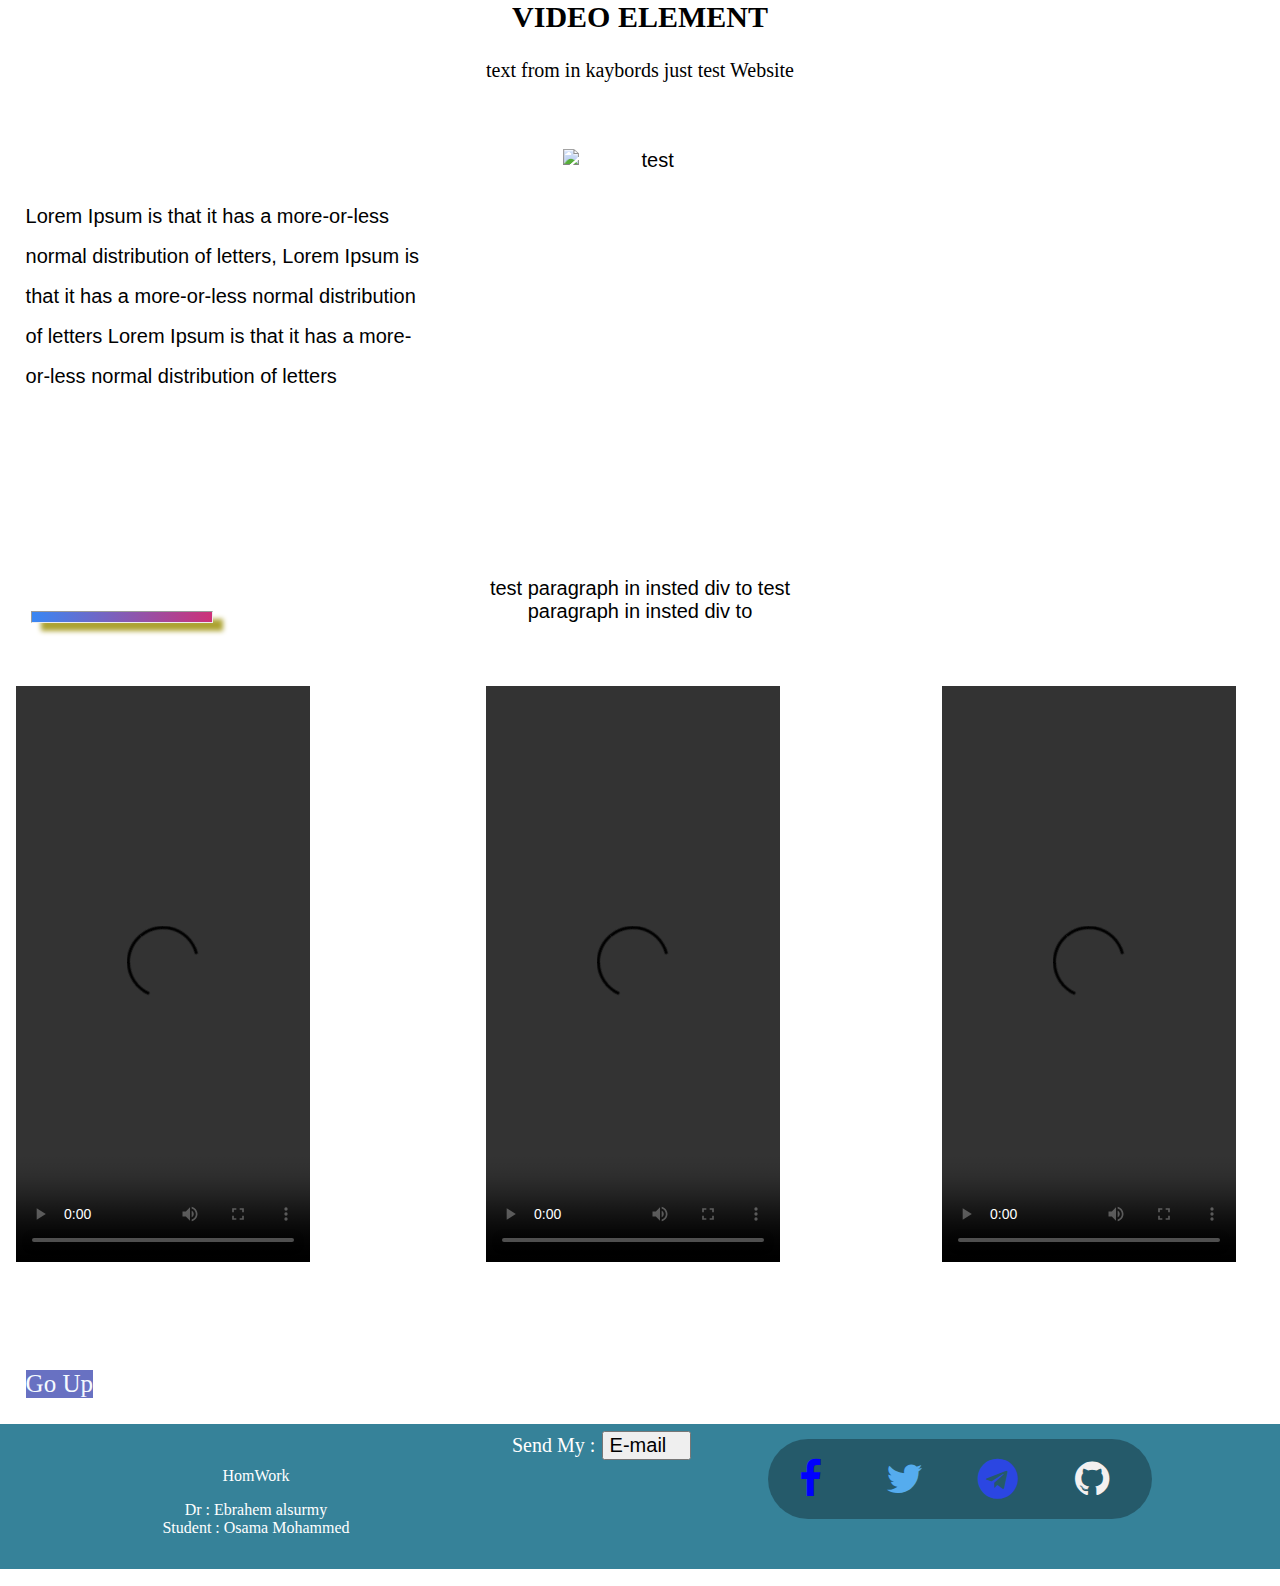
==== commit 0f1726c3: "Update index.html" ====
--- a/index.html
+++ b/index.html
@@ -152,8 +152,7 @@
 <span>Student : Osama Mohammed</span>
 </div>
 <div class="sendMy">
-<p>Send My : </p> <a href = "mailto: Osama@gmail.com">
-<button>E-mail <i class="fa fa-envelope"></i></button></a>
+<p>Send My : </p> <a href = "mailto: Osama@gmail.com"> <button>E-mail</button></a>
 </div>
  <div class="chat">
     <a href="https://www.facebook.com" class="fa fa-facebook" target="_blank"></a>
--- a/index.css
+++ b/index.css
@@ -34,12 +34,12 @@
 } */
 .heading{
   padding:0;
-	/* background-image:url(../image/5.jpg);  */
- background-image:url(https://0i.is/Smpm);
-	background-repeat:no-repeat;
-  position: absolute;
-  width: 100%;
-	height: 80%;
+/* 	 background-image:url(../image/5.jpg);  */
+  background-image:url(https://0i.is/Smpm); 
+  background-repeat:no-repeat;
+  position: absolute;
+  width: 100%;
+  height: 80%;
   background-position: 50%,50%;
   background-size: cover;
 }
@@ -159,7 +159,7 @@
   width:100%;
   height: 80%;
   margin-top: 50px;
-background: rgb(162, 180, 125);
+background: rgb(215, 228, 197);
 }
 .boximgandcont1{
   position: absolute;
@@ -220,25 +220,25 @@
   
   .images .img-title{
   margin: 5px;
-  color: #9e0c0c;
+  color: #0c579e;
   font-size: 22px;
   font:bold ;
   text-align: center;
   border-radius: 9px;
-  background: rgb(164, 187, 199);
+  background: rgb(194, 184, 188);
   border-radius:50px 10px;
 }
 .images .img-text{
   margin: 4px;
   text-align: center;
-  background: salmon;
-  border-radius: 20px 5px 20px 0px;
+  background: rgb(202, 226, 233);
+  border-radius: 0px 5px 20px 0px;
   box-shadow: black 10px 10px 5px;
   
 }
 
 .images .img-text:hover{
-  background: rgb(24, 188, 230);
+  opacity: .8;
 }
 /*--------------- box text ---------------*/
 .introvid{
@@ -415,8 +415,8 @@
   padding-block-end: 10px;
   color: white;
   display: inline-flex;
-  background: rgb(22, 1, 1);
-    text-align: start;
+  background: rgb(54, 130, 153);
+  text-align: start;
   
 
 }
@@ -456,10 +456,10 @@
 }
 .divend .chat{
   position: absolute;
-  width: 40%;
+  width: 30%;
   left: 60%;
   top: 10%;
-  font-size:50px;
+  font-size:40px;
   background: rgba(0, 0, 0, 0.3);
   border-radius: 100px ;
 }
@@ -474,7 +474,7 @@
 
 .fa:hover {
   opacity: 0.7;
-  color: rgb(108, 218, 233);
+ color: rgb(4, 26, 29);
 }
 .fa-envelope{
  color: #c9521a; 
@@ -498,26 +498,26 @@
 /* File SingUp.html classes */
 .body_LG{
   font-family: sans-serif;
-  /* background: url(../images/back2.jpg) no-repeat; */
-   background: url(https://0i.is/wIoW) no-repeat; 
+   /* background: url(../images/back2.jpg) no-repeat; */
+  background: url(https://0i.is/wIoW) no-repeat;  
   background-size: cover;
   background-attachment: fixed;
   animation-name:back_body;
   animation-duration: 15s;
 }
 @keyframes back_body{
-  /* 0% { background: url(../images/back.jpg) no-repeat;  */
-  0% { background: url(https://0i.is/Y8wP) no-repeat;  
+   /* 0% { background: url(../images/back.jpg) no-repeat;  */
+   0% { background: url(https://0i.is/Y8wP) no-repeat; 
     background-size: cover;
     background-attachment: fixed;
   }
-  /* 50% { background: url(../images/back4.jpg) no-repeat;   */
-   50% { background: url(https://0i.is/0Tu5) no-repeat;
+   /* 50% { background: url(../images/back4.jpg) no-repeat;   */
+    50% { background: url(https://0i.is/0Tu5) no-repeat;
     background-size: cover;
     background-attachment: fixed;
   }
-  /* 100% { background: url(../images/back2.jpg) no-repeat;  */
-   100% {     background: url(https://0i.is/wIoW) no-repeat;
+   /* 100% { background: url(../images/back2.jpg) no-repeat;  */
+  100% {     background: url(https://0i.is/wIoW) no-repeat;
   background-size: cover;
   background-attachment: fixed;
 }
@@ -704,4 +704,4 @@
 .backend a:hover{
 font-size: 25px;
   color: #000;
-}+}
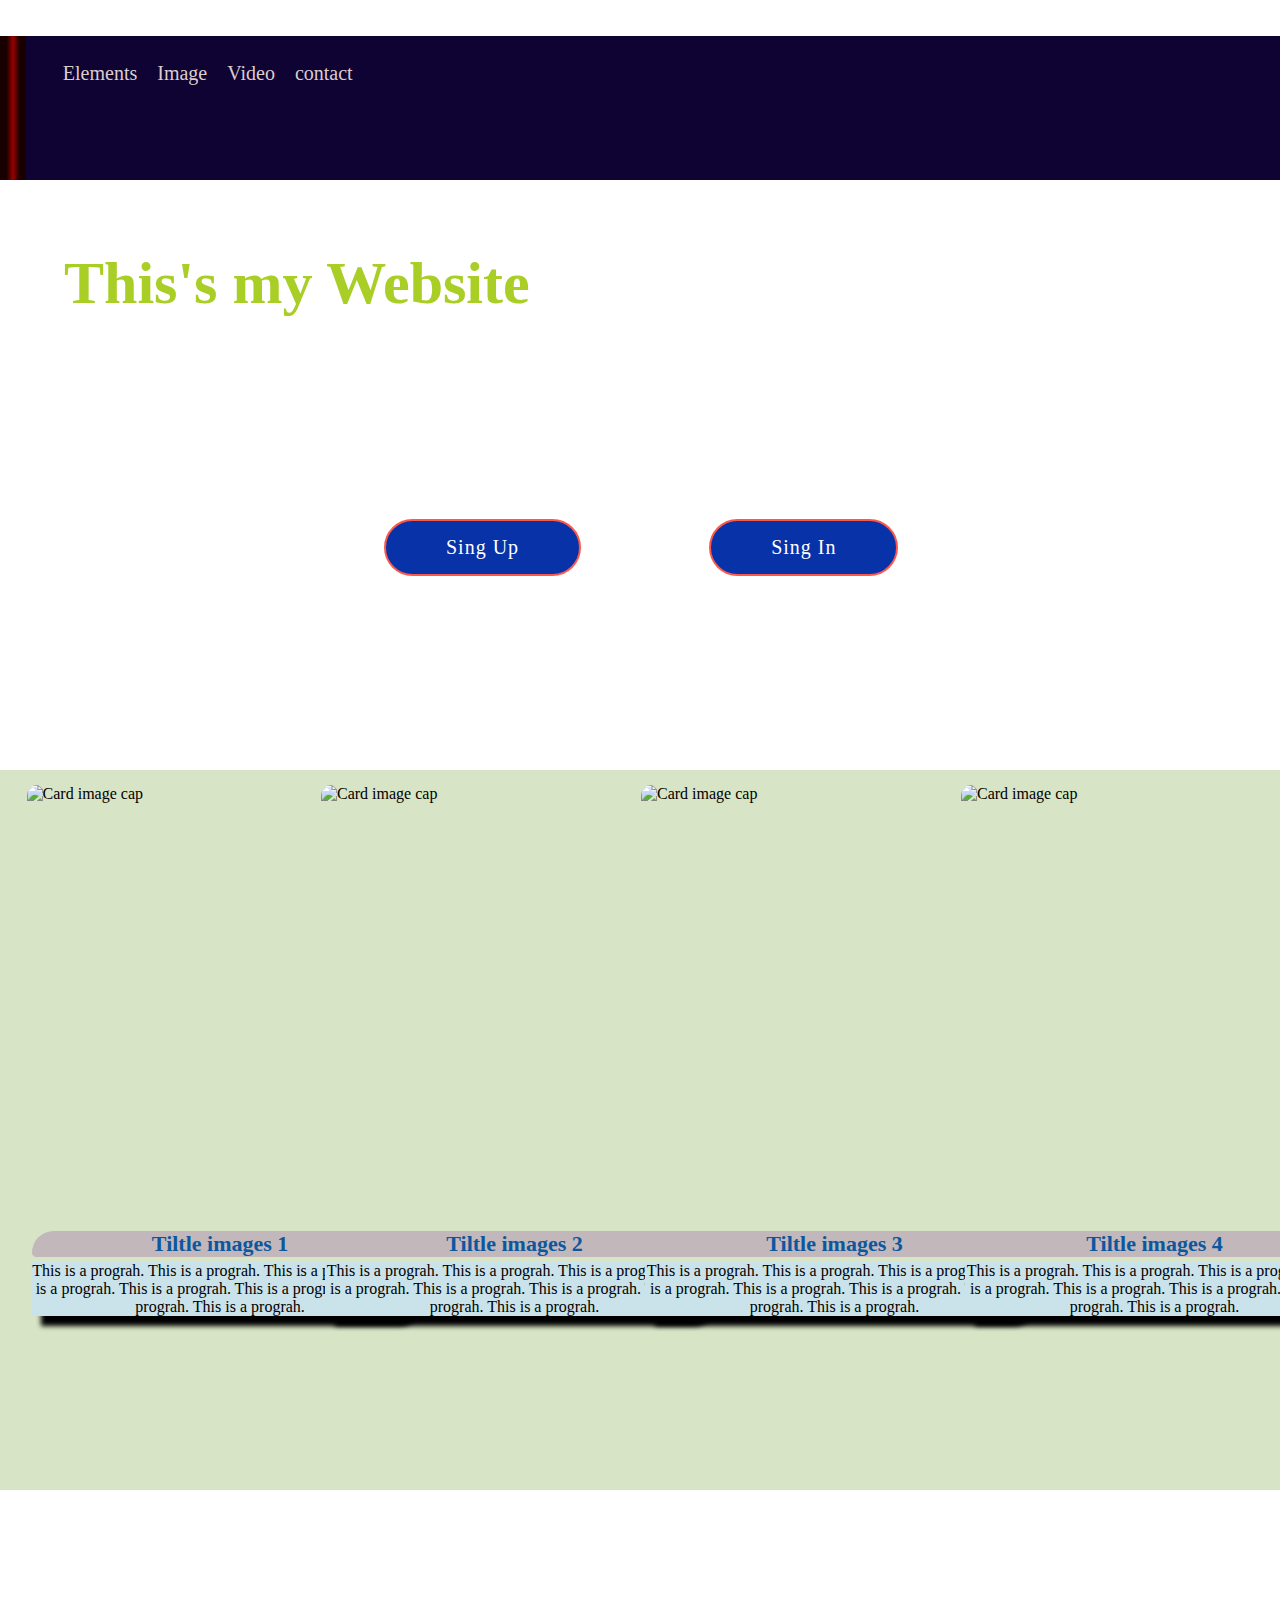
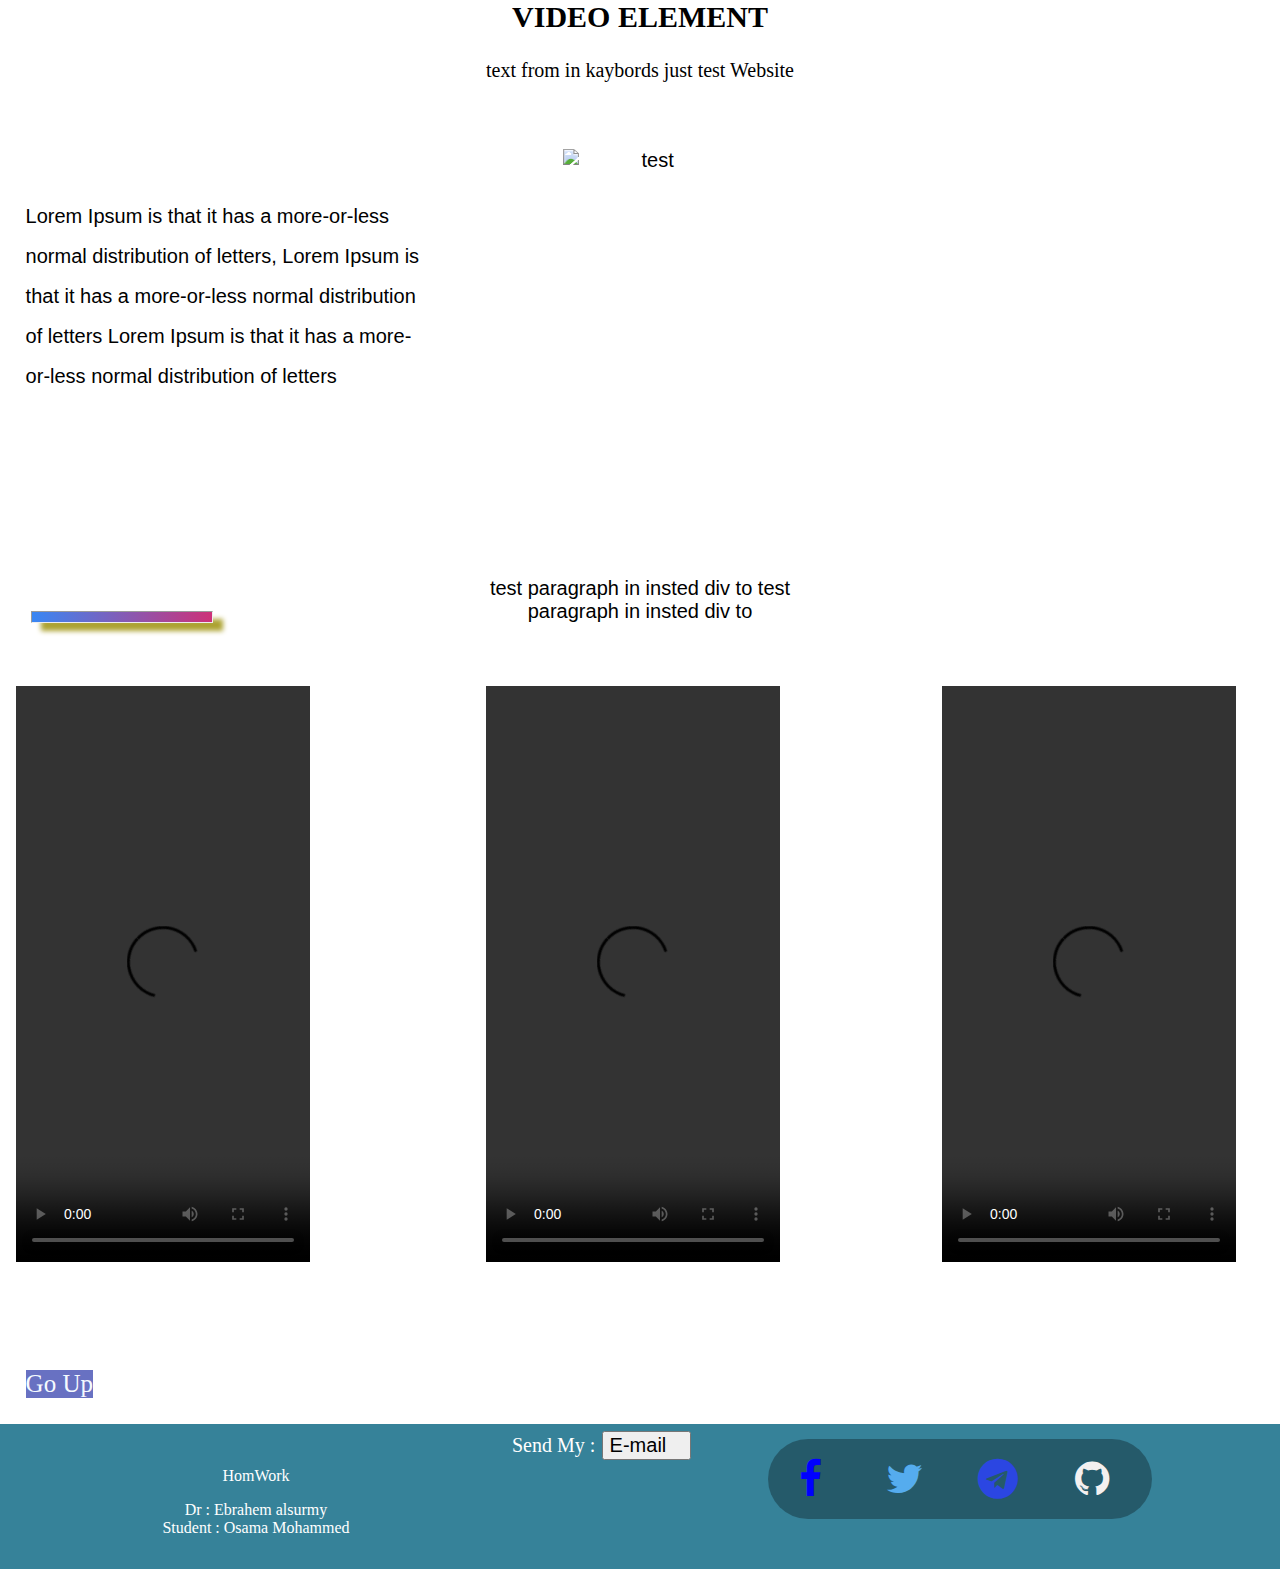
==== commit 8f45710d: "Update index.html" ====
(no text change in the page or its own stylesheets)
